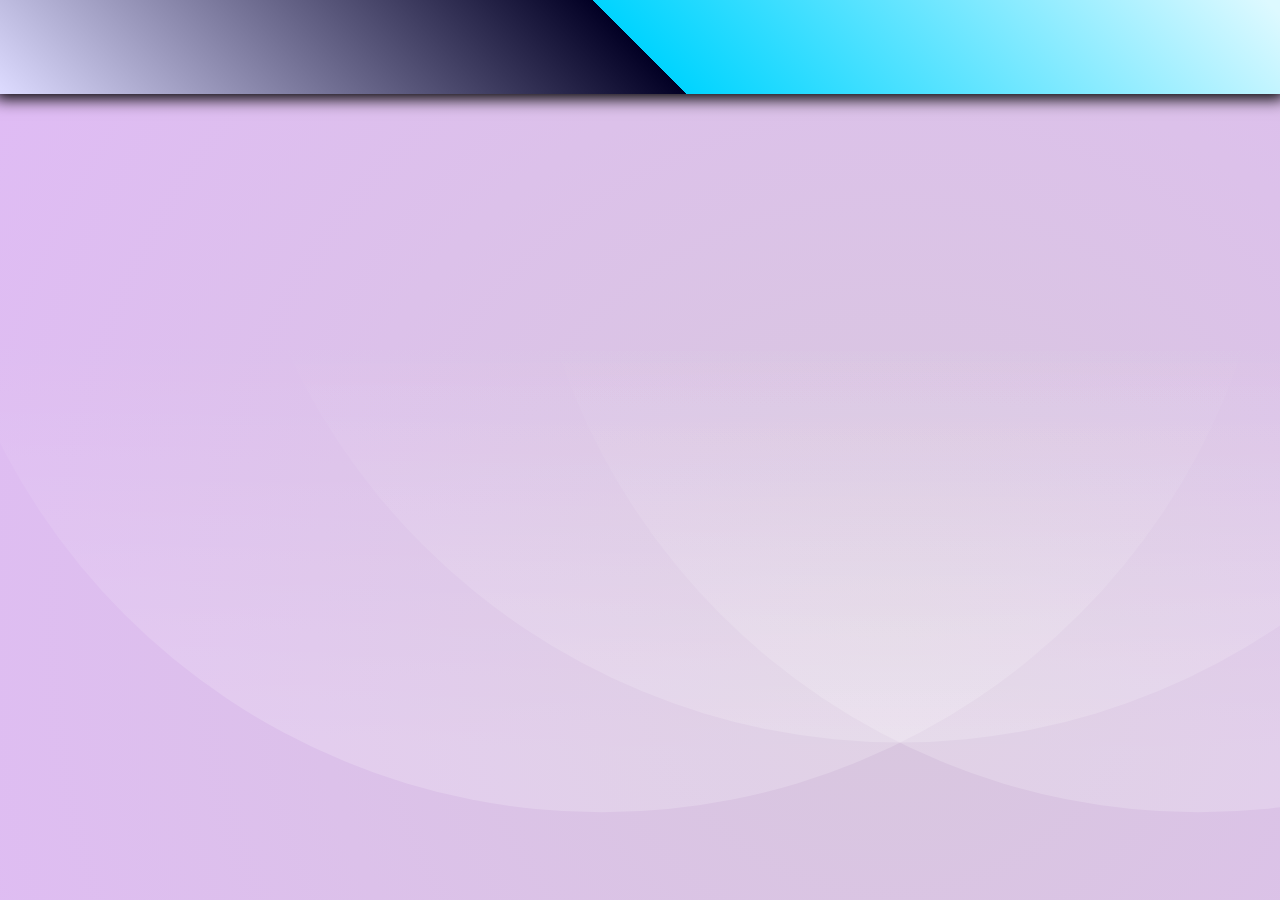
==== Aula 03-11/index.html @ 84144fef "Criação do CSS" ====
<!DOCTYPE html>
<html lang="en">
<head>
    <meta charset="UTF-8">
    <link rel="stylesheet" href="style.css">
    <meta name="viewport" content="width=device-width, initial-scale=1.0">
    <title>Document</title>
</head>
<body>
    <div id="container">

        <div id="topo">

        </div>

        <div class="row">

        </div>

        <div id="footer">

        </div>

    </div>
</body>
</html>
---- Aula 03-11/style.css ----
* {
    margin: 0;
    padding: 0;
}

html,
body {
    width: 100%;
    min-height: 100vh;
    background-color: #E0BAF7;
    background-image: url("data:image/svg+xml,%3Csvg xmlns='http://www.w3.org/2000/svg' width='100%25' height='100%25' viewBox='0 0 800 400'%3E%3Cdefs%3E%3CradialGradient id='a' cx='396' cy='281' r='514' gradientUnits='userSpaceOnUse'%3E%3Cstop offset='0' stop-color='%23D8C8DD'/%3E%3Cstop offset='1' stop-color='%23E0BAF7'/%3E%3C/radialGradient%3E%3ClinearGradient id='b' gradientUnits='userSpaceOnUse' x1='400' y1='148' x2='400' y2='333'%3E%3Cstop offset='0' stop-color='%23FFFFFF' stop-opacity='0'/%3E%3Cstop offset='1' stop-color='%23FFFFFF' stop-opacity='0.5'/%3E%3C/linearGradient%3E%3C/defs%3E%3Crect fill='url(%23a)' width='800' height='400'/%3E%3Cg fill-opacity='0.4'%3E%3Ccircle fill='url(%23b)' cx='267.5' cy='61' r='300'/%3E%3Ccircle fill='url(%23b)' cx='532.5' cy='61' r='300'/%3E%3Ccircle fill='url(%23b)' cx='400' cy='30' r='300'/%3E%3C/g%3E%3C/svg%3E");
    background-attachment: fixed;
    background-size: cover;
}

#cotainer {
    width: 100%;
    height: 100%;
}

#topo {
    width: 100%;
    height: 25mm;
    background: rgb(221, 219, 255);
    background: linear-gradient(45deg, rgba(221, 219, 255, 1) 0%, rgba(2, 0, 36, 1) 50%, rgba(0, 212, 255, 1) 50%, rgba(221, 249, 255, 1) 99%);
    -webkit-box-shadow: 0px 0px 15px 5px #000000;
    box-shadow: 0px 0px 15px 5px #000000;
}
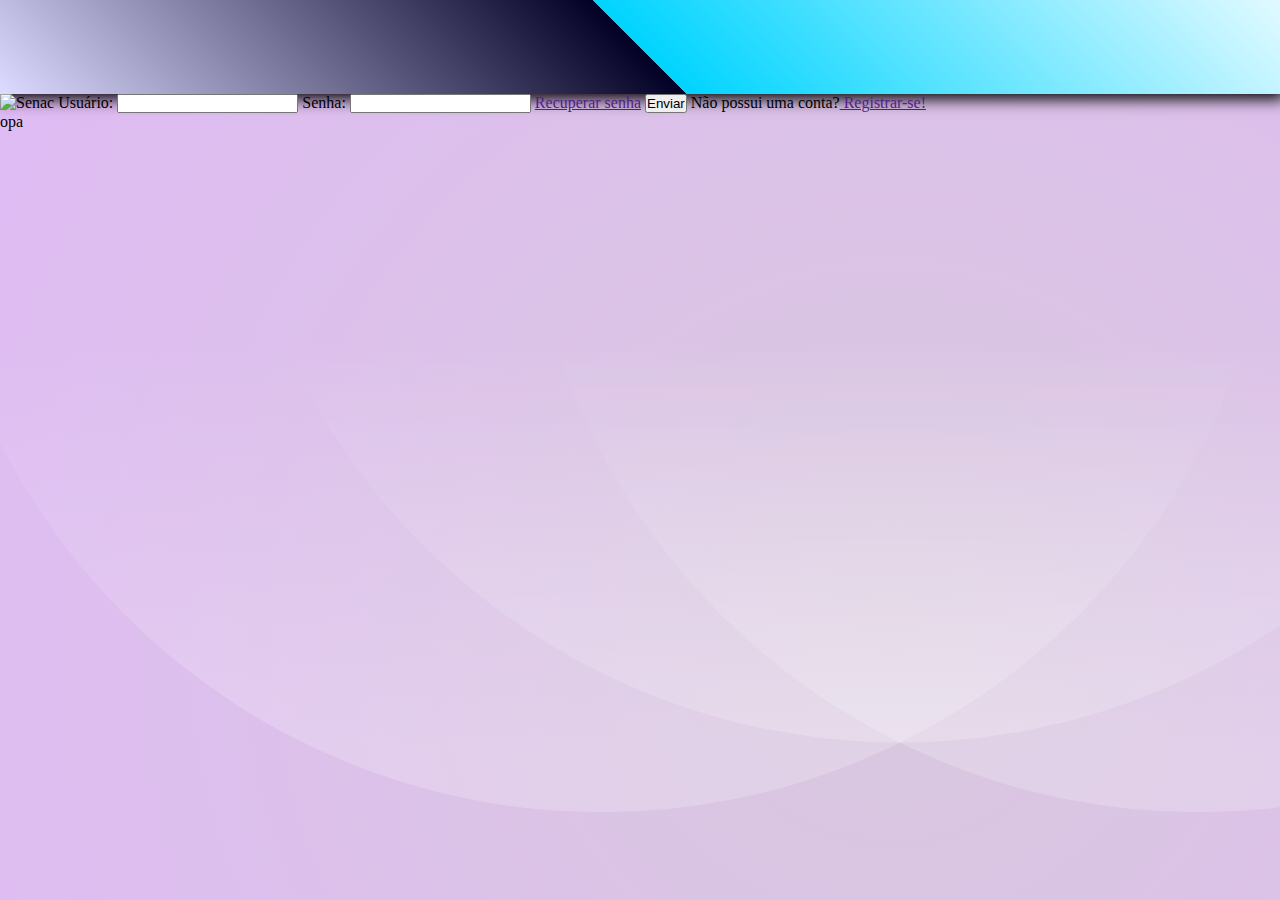
==== commit 42957b24: "Atualizar o index.html" ====
--- a/Aula 03-11/index.html
+++ b/Aula 03-11/index.html
@@ -1,26 +1,48 @@
 <!DOCTYPE html>
 <html lang="en">
+
 <head>
-    <meta charset="UTF-8">
-    <link rel="stylesheet" href="style.css">
-    <meta name="viewport" content="width=device-width, initial-scale=1.0">
-    <title>Document</title>
+  <meta charset="UTF-8">
+  <link rel="stylesheet" href="style.css">
+  <meta name="viewport" content="width=device-width, initial-scale=1.0">
+  <title>Document</title>
 </head>
+
 <body>
-    <div id="container">
 
-        <div id="topo">
+  <div id="container">
 
-        </div>
-
-        <div class="row">
-
-        </div>
-
-        <div id="footer">
-
-        </div>
+    <div id="topo">
 
     </div>
+
+    <div class="row">
+
+      <form id="form" action="">
+
+        <img id="img" src="logo.png" alt="Senac">
+
+
+        <label class="lb-login" for="username">Usuário:</label>
+        <input id="username" type="text">
+        <label class="lb-login" for="password">Senha:</label>
+        <input id="password" type="text">
+        <a href="">Recuperar senha</a>
+        <input class="btn-enviar" type="submit" value="Enviar">
+        Não possui uma conta?<a href=""> Registrar-se!</a>
+
+      </form>
+
+    </div>
+    <div>
+      opa
+    </div>
+
+    <div id="footer">
+
+    </div>
+
+  </div>
 </body>
-</html>+
+</html>
